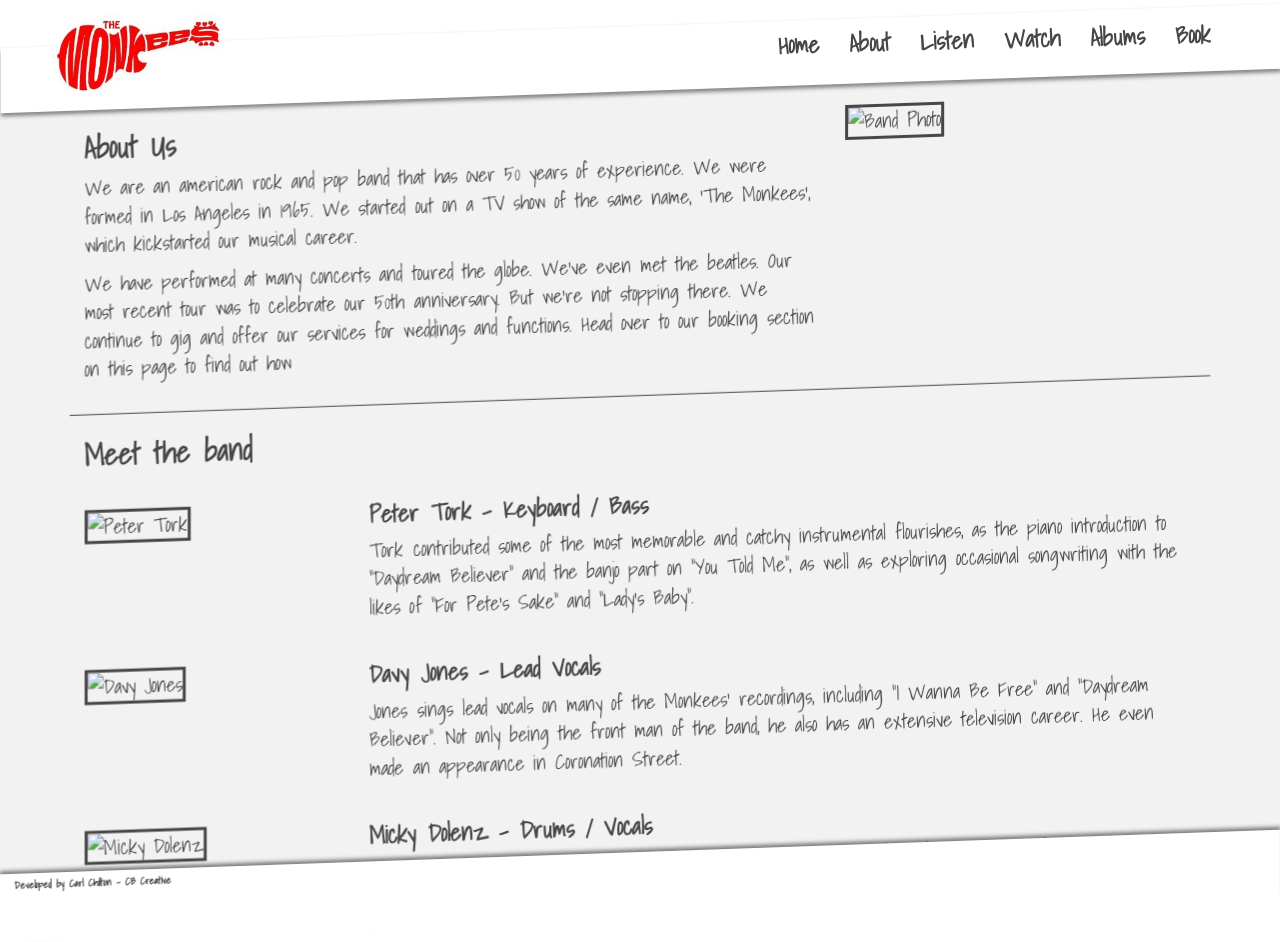
==== about.html @ 6478f635 "Created page with embedded video - Moving onto albums page" ====
<!DOCTYPE html>
<html lang="en">
<head>
	<meta charset="UTF-8">
	<meta name="viewport" content="width=device-width, initial-scale=1.0">
	<meta http-equiv="X-UA-Compatible" content="ie=edge">
	
	<!-- Bootstrap CSS and JavaScript -->
	<link rel="stylesheet" href="https://maxcdn.bootstrapcdn.com/bootstrap/3.3.7/css/bootstrap.min.css" integrity="sha384-BVYiiSIFeK1dGmJRAkycuHAHRg32OmUcww7on3RYdg4Va+PmSTsz/K68vbdEjh4u" crossorigin="anonymous">
	<link rel="stylesheet" href="https://maxcdn.bootstrapcdn.com/bootstrap/3.3.7/css/bootstrap-theme.min.css" integrity="sha384-rHyoN1iRsVXV4nD0JutlnGaslCJuC7uwjduW9SVrLvRYooPp2bWYgmgJQIXwl/Sp" crossorigin="anonymous">
	
	<!-- Jquery -->
	<script src="https://cdnjs.cloudflare.com/ajax/libs/jquery/3.3.1/jquery.min.js"></script>
	<script src="https://maxcdn.bootstrapcdn.com/bootstrap/3.3.7/js/bootstrap.min.js" integrity="sha384-Tc5IQib027qvyjSMfHjOMaLkfuWVxZxUPnCJA7l2mCWNIpG9mGCD8wGNIcPD7Txa" crossorigin="anonymous"></script>
	
	<!-- Font awesome -->
	<link rel="stylesheet" href="https://use.fontawesome.com/releases/v5.7.1/css/all.css" integrity="sha384-fnmOCqbTlWIlj8LyTjo7mOUStjsKC4pOpQbqyi7RrhN7udi9RwhKkMHpvLbHG9Sr" crossorigin="anonymous">
	
	<!-- Google Fonts -->
	<link href="https://fonts.googleapis.com/css?family=Acme|Caveat|Gloria+Hallelujah|Permanent+Marker|Righteous|Shadows+Into+Light" rel="stylesheet"> 
	
	<!-- Custom CSS and JavaScript -->
	<link rel="stylesheet" href="static/css/styles.css" type="text/css" />
	<script type="text/javascript" src="static/js/script.js"></script>
	
	<title>The Monkees - About the band</title>
	
</head>

<body>

	<header>
		<nav class="navbar">
			<div class="navbar-header">
				<a class="navbar-brand" href="index.html">
					<img id="monkeesLogo" width="60%" src="assets/images/logo.jpg" alt="Monkees Logo"/>	
				</a>
			</div>
			<button id="hamburgerMenu" class="navbar-toggler hidden-sm hidden-md hidden-lg" type="button" data-toggle="collapse" data-target="#navbarLinks" aria-controls="navbarLinks" aria-expanded="false" aria-label="Toggle navigation">
				<i class="fas fa-bars"></i>
  			</button>
  			<div class="collapse navbar-collapse" id="navbarLinks">
				<ul class="nav navbar-nav">
					<li id="home"><a href="index.html"><i class="fas fa-home"></i>Home</a></li>
					<li id="about" class="active"><a href="about.html"><i class="fas fa-info"></i>About</a></li>
					<li id="listen"><a href="listen.html"><i class="fas fa-headphones-alt"></i>Listen</a></li>
					<li id="watch"><a href="watch.html"><i class="far fa-eye"></i>Watch</a></li>
					<li id="albums"><a href="#"><i class="fas fa-guitar"></i>Albums</a></li>
					<li id="book"><a href="#"><i class="fas fa-phone"></i>Book</a></li>
				</ul>
			</div>
		</nav>
	</header>	
	<main>
		<section class="container-fluid mainBody">
			<div id="aboutUs">
				<div class="aboutUsContainer">
					<div class="row">
						<div class="col-xs-12 col-sm-8">
							<h2>About Us</h2>
							<p>We are an american rock and pop band that has over 50 years of experience. We were formed in 
							Los Angeles in 1965. We started out on a TV show of the same name, 'The Monkees', which 
							kickstarted our musical career.</p>	
							<p>We have performed at many concerts and toured the globe. We've even met the beatles. Our most recent
							tour was to celebrate our 50th anniversary. But we're not stopping there. We continue to gig and offer our 
							services for weddings and functions. Head over to our booking section on this page to find out how</p>
						</div>
						<div class="col-xs-12 col-sm-4">
							<img width="100%" src="/assets/images/band.jpg" alt="Band Photo"/>
						</div>
					</div>
					<hr class="pageBreak"/>
					<div class="row">
						<div class="col-xs-12">
							<h2>Meet the band</h2>
							<br/>
						</div>
						<div class="col-xs-12 col-sm-3">
							<img width="100%" src="/assets/images/pt.jpg" alt="Peter Tork"/>
						</div>
						<div class="col-xs-12 col-sm-9">
							<h3>Peter Tork - Keyboard / Bass</h3>
							<p>Tork contributed some of the most memorable and catchy instrumental flourishes, 
							as the piano introduction to "Daydream Believer" and the banjo part on "You Told Me", 
							as well as exploring occasional songwriting with the likes of "For Pete's Sake" and "Lady's Baby".</p>
						</div>	
					</div>
					<br/>
					<div class="row">
						<div class="col-xs-12 col-sm-3">
							<img width="100%" src="/assets/images/dj.jpg" alt="Davy Jones"/>
						</div>
						<div class="col-xs-12 col-sm-9">
							<h3>Davy Jones - Lead Vocals</h3>
							<p>Jones sings lead vocals on many of the Monkees' recordings, including 
							"I Wanna Be Free" and "Daydream Believer". Not only being the front man of the band,
							he also has an extensive television career. He even made an appearance in Coronation
							Street.</p>
							
						</div>	
			
					</div>
					<br/>
					<div class="row">
						<div class="col-xs-12 col-sm-3">
							<img width="100%" src="/assets/images/md.jpg" alt="Micky Dolenz"/>
						</div>
						<div class="col-xs-12 col-sm-9">
							<h3>Micky Dolenz - Drums / Vocals</h3>
							<p>Dolenz's voice made The Monkees' sound distinctive. Dolenz wrote a few of the band's 
							self-penned songs, most prominent being "Randy Scouse Git" from the album Headquarters. 
							He provided the lead vocals for such hits as "Last Train to Clarksville", 
							"Take a Giant Step", and "I'm a Believer". </p>
						</div>
						
					</div>
					<br/>
					<div class="row">
						<div class="col-xs-12 col-sm-3">
							<img width="100%" src="/assets/images/mn.jpg" alt="Michael Nesmith"/>
						</div>
						<div class="col-xs-12 col-sm-9">
							<h3>Michael Nesmith - Guitar / Vocals</h3>
							<p>Nesmith used a white six-string Gibson SG Custom for his 
							live appearances with The Monkees. He would use that guitar in their motion 
							picture Head for the live version of "Circle Sky". Many of the songs Nesmith 
							wrote for The Monkees include "The Girl I Knew Somewhere", "Mary, Mary" and 
							"Listen to the Band".</p>
						</div>	
					</div>
					<br/>
				</div>
				
			</div>
		</section> 
	</main>
	<footer>
		<section class="container-fluid footerSection">
			<!--<i class="far fa-question-circle hidden-lg hidden-md hidden-sm"></i>-->
			<div class="whoDunnit">Developed by Carl Chilton - CB Creative</div>
			<div class="socialMediaContainer">
				<a href="#" class="facebook"><i class="fab fa-facebook-square"></i></a>
				<a href="#" class="twitter"><i class="fab fa-twitter-square"></i></a>
				<a href="#" class="youtube"><i class="fab fa-youtube-square"></i></a>
			</div>
		</section>
	</footer>
</body>
</html>
---- static/css/styles.css ----
/* Global properties */
body {
    overflow: hidden;
    height: 100vh;
    font-family: Shadows Into Light;
}
/* Navbar and logo */
#hamburgerMenu {
    position: absolute;
    right: 35px;
    top: 22px;
    font-size: 23px;
    background: none;
    border: solid 2px red;
    color: red;
    border-radius: 5px;
    outline: none;
}
.navbar {
    height: 55px;
    background-color: white;
    z-index: 1;
}
.navbar::after {
    width: 100vw;
    height: 65px;
    transform: skew(-2deg) rotate(-2deg);
    content: "";
    background-color: white;
    box-shadow: 0 3px 4px rgba(70,70,70,0.7);
    position: absolute;
    top: 25px;
    z-index: -1;
}
.navbar-brand {
    padding-top: 1vw;
    margin-left: 3vw;
}
#navbarLinks {
    top: 65px;
    position: absolute;
    overflow: hidden;
    right: 3px;
}
.navbar-nav li {
    transform: rotate(-2deg);
    position: relative;
    
    font-size: 24px;
    font-weight: bold;
}
.navbar-nav>li>a:hover, .navbar-nav>li>a:active, .navbar-nav>li>a:focus {
    background-color: transparent;    
}
.navbar-nav li a {
    color: #464646;
    text-shadow: 1px 1px 2px white;
}
.navbar-nav>li>a:hover i {
    opacity: 1;
}
.navbar-nav i {
    transform: scale(1.0);
    position: absolute;
    z-index: -1;
    color: rgba(255,0,0,0.7);
    font-size: 45px;
    top: 7px;
    opacity: 0;
    transition: opacity 0.4s ease-in-out;
}
.navbar-nav li.active i {
    opacity: 1;
}

#home i {
    left: 8px;
    top: 3px;
}
#about i {
    left: 28px;
    top: 3px;
}
#listen i, #watch i {
    left: 20px;
    top: 5px;
}
#book i {
    font-size: 40px;
    top: 5px;
    left: 10px;
}

/* Main body section */
.pageBreak {
    height: 3px;
    border-color: #464646;
}
main {
    background-color: #f2f2f2;
    height: calc(100vh - 140px);
    transform: skew(-2deg) rotate(-2deg);
    overflow-y: scroll;
    overflow-x: hidden;
    width: 100vw;
    position: relative;
    top: 17px;
}
main.homepage {
    overflow: hidden;
}
.mainBody {
    overflow-y: visible;
    top: 0;
    height: 100%;
    position: relative;
    width: 100vw;
    padding: 0;
    color:  #464646;
    font-size: 20px;
    margin: 0;
}
.mainBody h2, .mainBody h3 {
    font-weight: bold;
    margin-top: 0;
}

/* Home Page */

.heroImage {
    height: 100%;
    width: 100%;
    background-image: url('/assets/images/homepage-banner-mobile.jpg');
    background-size: cover;
    background-position: center;
    background-repeat: no-repeat;
    background-position: center 20%;
}

/* About Us Page */

.aboutUsContainer {
    padding-top: 20px;
    max-width: 1170px;
    margin-left: auto;
    margin-right: auto;
    padding-left: 15px;
    padding-right: 15px;
}
.aboutUsContainer .row {
    margin: 0;
}
.aboutUsContainer img {
    border: solid  #464646 3px;
    padding-left: -15px;
    padding-right: -15px;
    margin-bottom: 20px;
}

/* Listen Page */
.listenContainer {
    max-width: 1170px;
    margin-left: auto;
    margin-right: auto;
}
#listenPage {
    margin-bottom: 20px;
    -webkit-backface-visibility: visible;
}
#listenPage h2 {
    margin: 20px 40px;
}
#listenPage h3 {
    margin: 20px 40px 30px;
}
.audioPlayer {
    width: 100%;
    cursor: pointer;
}
.audioTrackContainer {
    margin-left: 30px;
    margin-right: 30px;
    box-shadow: 1px 1px 4px rgba(70,70,70,0.8);
    -webkit-backface-visibility: hidden;
    margin-bottom: 20px;
    padding: 10px 0;
}
.audioTrackContainer h3 {
    margin-left: 20px;
}

/* Watch Videos Page */

.watchContainer {
    max-width: 1170px;
    margin-left: auto;
    margin-right: auto;
    padding: 20px;
}
#watchPage {
    padding-top: 20px;   
}
.daydreamBelieverVid {
    width: 100%;
    height: auto;
}
.videoContainer {
    transition: width 0.2s ease-out;
    margin: 20px auto;   
    width: 100%;
}

/* Footer */

.footerSection {
    width: 100vw;
    background-color: white;
    transform: skew(-2deg) rotate(-2deg);
    height: 68px;
    position: relative;
    bottom: -17px;
    box-shadow: 0 -3px 4px rgba(70,70,70,0.7);
}
.whoDunnit {
    position: absolute;
    font-size: 10px;
    font-weight: bold;
    bottom: 50px;
    user-select: none;
    display: none;
}
.socialMediaContainer {
    float: right;
    font-size: 30px;
    margin-top: 5px;
    margin-right: 5vw;
}
.socialMediaContainer a {
    color: #464646;
    transition: color 0.2s ease-out;
}
.socialMediaContainer a:hover {
    color: red;
}

/* Media queries */

@media only screen and (min-width: 360px) { 
    .whoDunnit {
        display: block;    
    }
}
@media only screen and (min-width: 576px) {
    .heroImage {
        background-image: url('/assets/images/homepage-banner.jpg');
        background-size: cover;
    }
}
@media only screen and (min-width: 768px) {
    .videoContainer {
        width: 70%;
    } 
    /* Stagger the nav links on desktop */
    .navbar-nav #home {
        margin-top: 18px;
    }
    .navbar-nav #about {
        margin-top: 16px;
    }
    .navbar-nav #listen {
        margin-top: 14px;
    }
    .navbar-nav #watch {
        margin-top: 12px;
    }
    .navbar-nav #albums {
        margin-top: 10px;
    }
    .navbar-nav #book {
        margin-top: 8px;
    }
    #navbarLinks {
        top: 0;
        right: 3vw;
        position: absolute;
    }
    
}
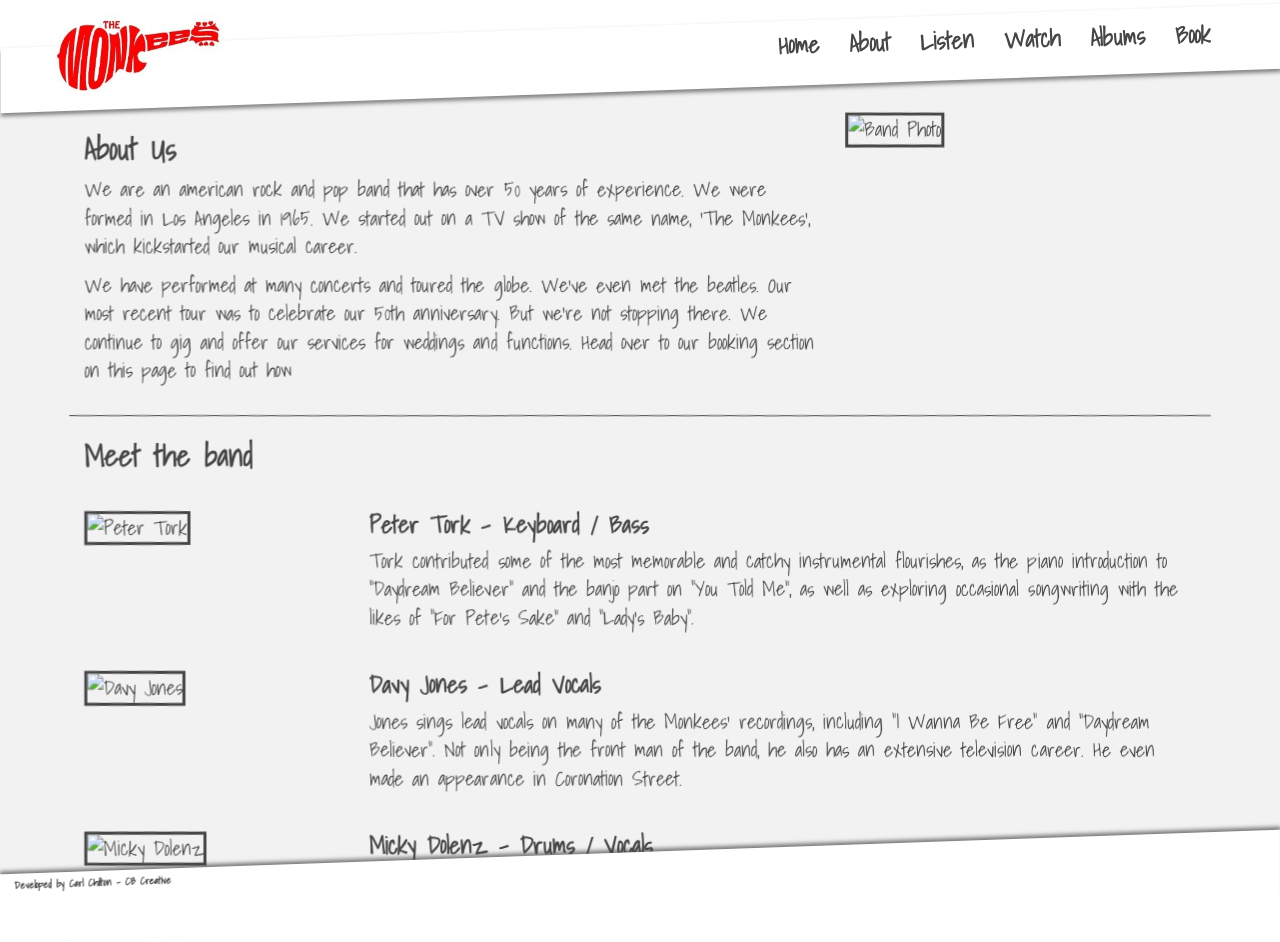
==== commit 500a92c5: "Completed Albums Page" ====
--- a/about.html
+++ b/about.html
@@ -45,7 +45,7 @@
 					<li id="about" class="active"><a href="about.html"><i class="fas fa-info"></i>About</a></li>
 					<li id="listen"><a href="listen.html"><i class="fas fa-headphones-alt"></i>Listen</a></li>
 					<li id="watch"><a href="watch.html"><i class="far fa-eye"></i>Watch</a></li>
-					<li id="albums"><a href="#"><i class="fas fa-guitar"></i>Albums</a></li>
+					<li id="albums"><a href="albums.html"><i class="fas fa-guitar"></i>Albums</a></li>
 					<li id="book"><a href="#"><i class="fas fa-phone"></i>Book</a></li>
 				</ul>
 			</div>
@@ -54,9 +54,9 @@
 	<main>
 		<section class="container-fluid mainBody">
 			<div id="aboutUs">
-				<div class="aboutUsContainer">
+				<div class="aboutUsContainer unSkew">
 					<div class="row">
-						<div class="col-xs-12 col-sm-8">
+						<div class="col-xs-12 col-sm-8 aboutUsDescription">
 							<h2>About Us</h2>
 							<p>We are an american rock and pop band that has over 50 years of experience. We were formed in 
 							Los Angeles in 1965. We started out on a TV show of the same name, 'The Monkees', which 
--- a/static/css/styles.css
+++ b/static/css/styles.css
@@ -124,6 +124,9 @@
     font-weight: bold;
     margin-top: 0;
 }
+.unSkew {
+    transform: skew(2deg) rotate(2deg);
+}
 
 /* Home Page */
 
@@ -156,6 +159,9 @@
     padding-right: -15px;
     margin-bottom: 20px;
 }
+.aboutUsDescription {
+    margin-top: 20px;
+}
 
 /* Listen Page */
 .listenContainer {
@@ -184,6 +190,7 @@
     -webkit-backface-visibility: hidden;
     margin-bottom: 20px;
     padding: 10px 0;
+    
 }
 .audioTrackContainer h3 {
     margin-left: 20px;
@@ -195,10 +202,7 @@
     max-width: 1170px;
     margin-left: auto;
     margin-right: auto;
-    padding: 20px;
-}
-#watchPage {
-    padding-top: 20px;   
+    padding: 20px 40px;
 }
 .daydreamBelieverVid {
     width: 100%;
@@ -208,6 +212,42 @@
     transition: width 0.2s ease-out;
     margin: 20px auto;   
     width: 100%;
+    
+}
+
+/* Albums Page */
+
+.albumsContainer {
+    max-width: 1170px;
+    margin-left: auto;
+    margin-right: auto;
+    padding: 20px 40px;
+    margin-top: 20px;
+}
+.albumTile {
+    box-shadow: 1px 1px 4px rgba(70,70,70,0.8);
+    -webkit-backface-visibility: hidden;
+    display: flex;
+    flex-direction: column;
+    align-items: center;
+    justify-content: space-between;
+    margin-top: 20px;
+    background-color: white;
+}
+.albumTile td {
+    padding: 5px 0;
+}
+.albumTile img {
+    margin: 20px;
+}
+.albumDescription {
+    width: 100%;
+    padding-bottom: 20px;
+    
+    
+}
+.albumDescription h3 {
+    text-align: center;
 }
 
 /* Footer */
@@ -285,4 +325,9 @@
         position: absolute;
     }
     
+}
+@media only screen and (max-height: 420px) {
+    .videoContainer {
+        width: 80%;
+    } 
 }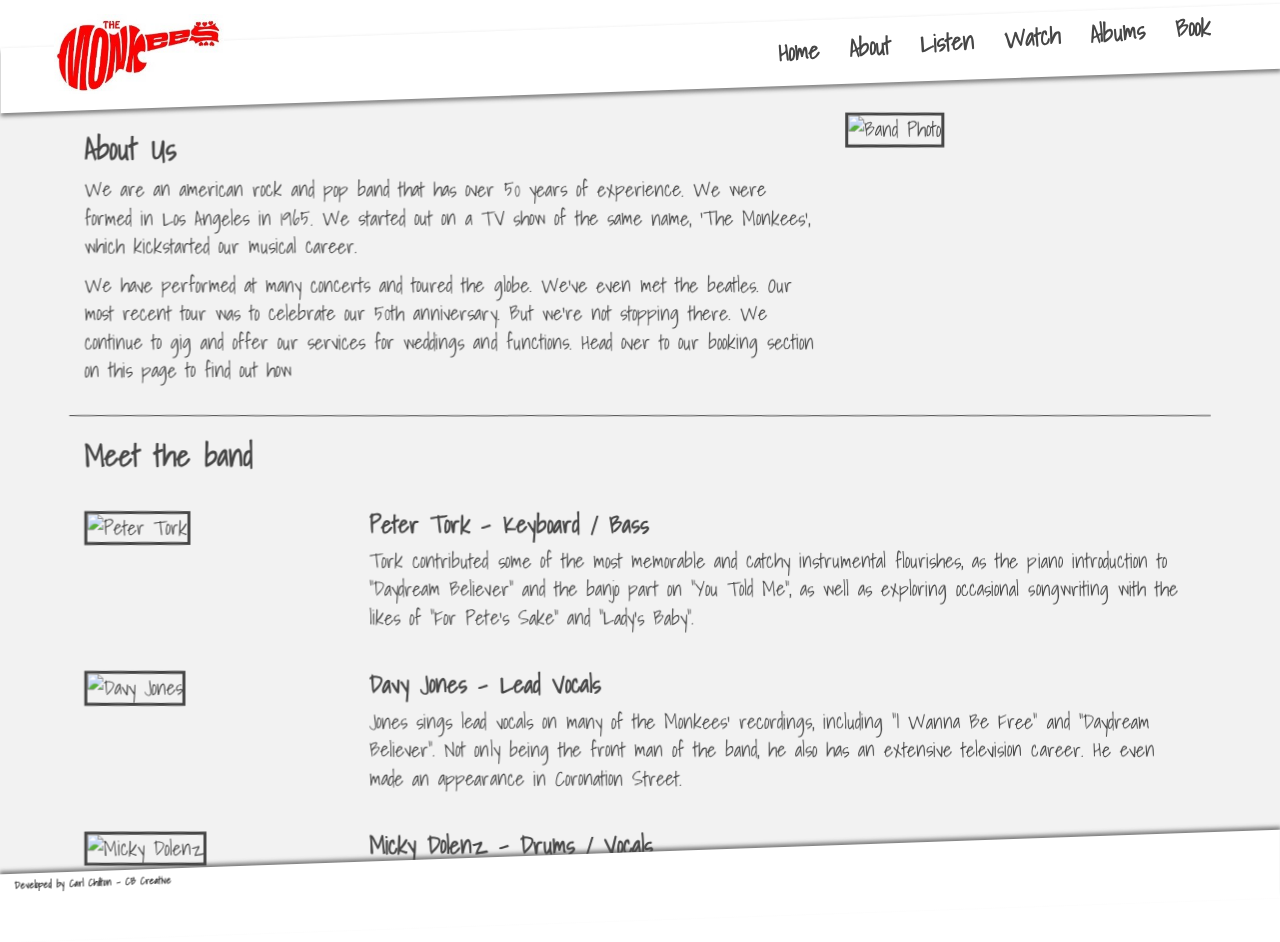
==== commit 5d724e68: "Amended image path on about.html" ====
--- a/about.html
+++ b/about.html
@@ -46,7 +46,7 @@
 					<li id="listen"><a href="listen.html"><i class="fas fa-headphones-alt"></i>Listen</a></li>
 					<li id="watch"><a href="watch.html"><i class="far fa-eye"></i>Watch</a></li>
 					<li id="albums"><a href="albums.html"><i class="fas fa-guitar"></i>Albums</a></li>
-					<li id="book"><a href="#"><i class="fas fa-phone"></i>Book</a></li>
+					<li id="book"><a href="book.html"><i class="fas fa-phone"></i>Book</a></li>
 				</ul>
 			</div>
 		</nav>
@@ -66,7 +66,7 @@
 							services for weddings and functions. Head over to our booking section on this page to find out how</p>
 						</div>
 						<div class="col-xs-12 col-sm-4">
-							<img width="100%" src="/assets/images/band.jpg" alt="Band Photo"/>
+							<img width="100%" src="./assets/images/band.jpg" alt="Band Photo"/>
 						</div>
 					</div>
 					<hr class="pageBreak"/>
@@ -76,7 +76,7 @@
 							<br/>
 						</div>
 						<div class="col-xs-12 col-sm-3">
-							<img width="100%" src="/assets/images/pt.jpg" alt="Peter Tork"/>
+							<img width="100%" src="./assets/images/pt.jpg" alt="Peter Tork"/>
 						</div>
 						<div class="col-xs-12 col-sm-9">
 							<h3>Peter Tork - Keyboard / Bass</h3>
@@ -88,7 +88,7 @@
 					<br/>
 					<div class="row">
 						<div class="col-xs-12 col-sm-3">
-							<img width="100%" src="/assets/images/dj.jpg" alt="Davy Jones"/>
+							<img width="100%" src="./assets/images/dj.jpg" alt="Davy Jones"/>
 						</div>
 						<div class="col-xs-12 col-sm-9">
 							<h3>Davy Jones - Lead Vocals</h3>
@@ -103,7 +103,7 @@
 					<br/>
 					<div class="row">
 						<div class="col-xs-12 col-sm-3">
-							<img width="100%" src="/assets/images/md.jpg" alt="Micky Dolenz"/>
+							<img width="100%" src="./assets/images/md.jpg" alt="Micky Dolenz"/>
 						</div>
 						<div class="col-xs-12 col-sm-9">
 							<h3>Micky Dolenz - Drums / Vocals</h3>
@@ -117,7 +117,7 @@
 					<br/>
 					<div class="row">
 						<div class="col-xs-12 col-sm-3">
-							<img width="100%" src="/assets/images/mn.jpg" alt="Michael Nesmith"/>
+							<img width="100%" src="./assets/images/mn.jpg" alt="Michael Nesmith"/>
 						</div>
 						<div class="col-xs-12 col-sm-9">
 							<h3>Michael Nesmith - Guitar / Vocals</h3>
--- a/static/css/styles.css
+++ b/static/css/styles.css
@@ -17,6 +17,7 @@
     outline: none;
 }
 .navbar {
+    user-select: none;
     height: 55px;
     background-color: white;
     z-index: 1;
@@ -37,15 +38,16 @@
     margin-left: 3vw;
 }
 #navbarLinks {
+    transform: skew(2deg) rotate(2deg);
     top: 65px;
     position: absolute;
     overflow: hidden;
     right: 3px;
+    margin-top: 20px;
 }
 .navbar-nav li {
     transform: rotate(-2deg);
     position: relative;
-    
     font-size: 24px;
     font-weight: bold;
 }
@@ -53,11 +55,18 @@
     background-color: transparent;    
 }
 .navbar-nav li a {
-    color: #464646;
-    text-shadow: 1px 1px 2px white;
-}
-.navbar-nav>li>a:hover i {
-    opacity: 1;
+    border: solid 2px #464646;
+    color: white;
+    text-shadow: 1px 1px 2px black;
+    background-color: red;
+    margin-top: 2vh;
+    margin-right: 20px;
+    text-align: center;
+    box-shadow: 1px 1px 5px rgba(0,0,0,0.4);
+    border-radius: 5px;
+}
+.navbar-nav li a:hover {
+    background-color: red;   
 }
 .navbar-nav i {
     transform: scale(1.0);
@@ -69,10 +78,6 @@
     opacity: 0;
     transition: opacity 0.4s ease-in-out;
 }
-.navbar-nav li.active i {
-    opacity: 1;
-}
-
 #home i {
     left: 8px;
     top: 3px;
@@ -133,7 +138,7 @@
 .heroImage {
     height: 100%;
     width: 100%;
-    background-image: url('/assets/images/homepage-banner-mobile.jpg');
+    background-image: url('./assets/images/homepage-banner-mobile.jpg');
     background-size: cover;
     background-position: center;
     background-repeat: no-repeat;
@@ -168,10 +173,10 @@
     max-width: 1170px;
     margin-left: auto;
     margin-right: auto;
+    margin-top: 20px;
 }
 #listenPage {
     margin-bottom: 20px;
-    -webkit-backface-visibility: visible;
 }
 #listenPage h2 {
     margin: 20px 40px;
@@ -187,7 +192,6 @@
     margin-left: 30px;
     margin-right: 30px;
     box-shadow: 1px 1px 4px rgba(70,70,70,0.8);
-    -webkit-backface-visibility: hidden;
     margin-bottom: 20px;
     padding: 10px 0;
     
@@ -203,6 +207,7 @@
     margin-left: auto;
     margin-right: auto;
     padding: 20px 40px;
+    margin-top: 20px;
 }
 .daydreamBelieverVid {
     width: 100%;
@@ -248,6 +253,32 @@
 }
 .albumDescription h3 {
     text-align: center;
+}
+
+/* Contact page */
+
+.bookContainer {
+    padding: 20px;    
+    margin-top: 20px;
+}
+#contactForm {
+    margin-top: 20px;   
+}
+#contactForm input {
+    border: solid 2px #464646;   
+}
+#contactForm textarea {
+    border: solid 2px #464646;
+    resize: none;
+}
+#contactForm .btnSubmit {
+    width: 100%;
+    margin-top: 20px;
+    background-color: rgba(255,0,0,0.1);
+    border: solid 2px #464646;
+    color: #464646;
+    font-size: 20px;
+    font-weight: bold;
 }
 
 /* Footer */
@@ -292,11 +323,38 @@
 }
 @media only screen and (min-width: 576px) {
     .heroImage {
-        background-image: url('/assets/images/homepage-banner.jpg');
+        background-image: url('./assets/images/homepage-banner.jpg');
         background-size: cover;
     }
 }
 @media only screen and (min-width: 768px) {
+    #navbarLinks {
+        margin-top: 0;
+        transform: skew(-2deg) rotate(-2deg);
+    }
+    .navbar-nav li a {
+        border: none;
+        color: #464646;
+        background-color: transparent;
+        margin: 0;
+        text-align: left;
+        box-shadow: none;
+        text-shadow: 1px 1px 2px white;
+    }
+    .navbar-nav>li>a:hover {
+        background-color: transparent;
+    }
+    .navbar-nav>li>a:hover i {
+        opacity: 1;
+    }
+    .navbar-nav li.active i {
+        opacity: 1;
+    }
+    #contactForm {
+        width: 768px;
+        margin-left: auto;
+        margin-right: auto;
+    }
     .videoContainer {
         width: 70%;
     } 
